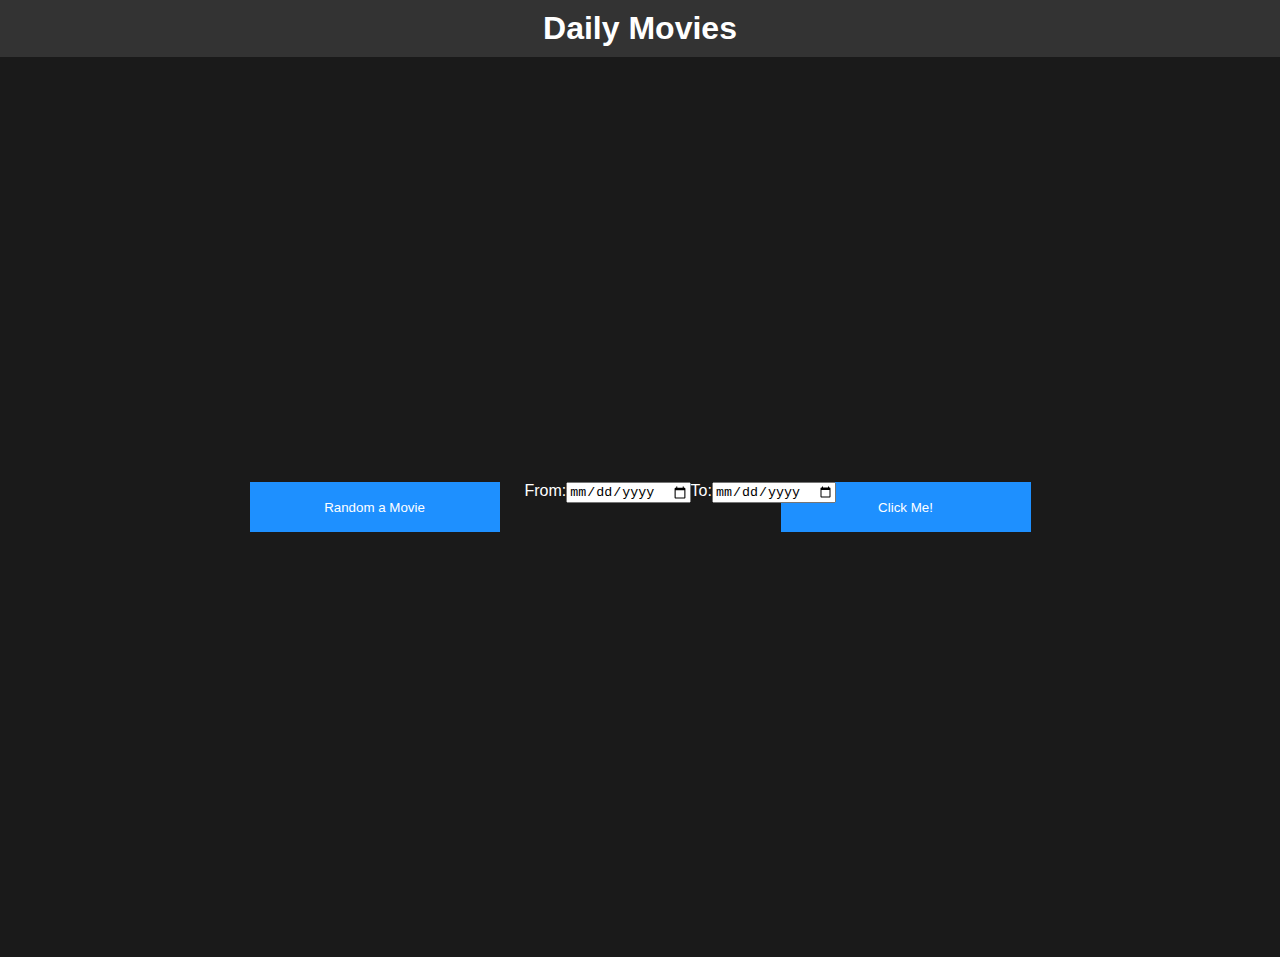
==== index.html @ 3637cae3 "create dailymovie" ====
<!DOCTYPE html>
<html lang="en">
<head>
    <meta charset="UTF-8">
    <meta name="viewport" content="width=device-width, initial-scale=1.0">
    <meta http-equiv="X-UA-Compatible" content="ie=edge">
    <title>Daily Movie</title>
    <link rel="stylesheet" href="project.css">
    <link href="https://fonts.googleapis.com/css?family=Roboto+Condensed&display=swap" rel="stylesheet">
    <style>
        body {
          margin: 0;
          font-family: 'Arial', sans-serif;
        }
    
        .nightmode {
          background-color: #1a1a1a;
          color: #ffffff;
        }
    
        header {
          display: flex;
          justify-content: space-between;
          align-items: center;
          padding: 10px 0;
          background-color: #333333;
        }
    
        .menu {
          display: flex;
          gap: 10px;
        }
    
        .icon {
          background: none;
          border: none;
          cursor: pointer;
          padding: 0;
          display: flex;
          align-items: center;
          color: #ffffff;
        }
    
        img {
          max-width: 100%;
          height: auto;
        }
    
        .alert-container {
          margin-top: 20px;
        }
    
        .overlay {
          position: fixed;
          top: 0;
          left: 0;
          width: 100%;
          height: 100%;
          background: rgba(0, 0, 0, 0.5);
          display: flex;
          align-items: center;
          justify-content: center;
        }
    
        .modal {
          background: #fff;
          padding: 20px;
          border-radius: 5px;
          position: relative;
        }
    
        .close-modal-button {
          position: absolute;
          top: 10px;
          right: 10px;
          cursor: pointer;
        }
    
        /* Dark Mode Switch Styles */
        #dark-mode-theme {
          display: flex;
          align-items: center;
        }
    
        #dark-mode-toggle {
          margin-left: 10px;
        }

        .date-pickers {
          display: flex;
        }
      </style>
</head>
<body class="nightmode">
    <div id="game">
      <header>
        <div class="menu">
          <button id="help-button" class="icon" aria-label="help" onclick="toggleModal('help-modal')">
            <ion-icon name="help-circle-outline"></ion-icon>
          </button>
        </div>
        <h1>Daily Movies</h1>
        <div class="menu">
          <button id="settings-button" class="icon" aria-label="settings" onclick="toggleModal('settings-modal')">
            <ion-icon name="settings-outline"></ion-icon>
          </button>
        </div>
      </header>
      <div class="alert-container" data-alert-container></div>
      <div id="help-modal" hidden class="modal">
        <div class="overlay">
          <div class="content">
            <header>
              <div></div>
              <div class="modal-title">ABOUT</div>
              <button class="icon close-modal-button" aria-label="close" onclick="toggleModal('help-modal')">
                X
              </button>
            </header>
            <section>
              <div class="instructions">
                <p>Find a  <strong>New Movie</strong> everyday.</p>
                <p>Explore the daily movie's poster, rating, and a brief description, creating an engaging and informative experience for movie enthusiasts</p>
                
                <p><strong>A new Movie will be available each day!</strong></p>
              </div>
            </section>
          </div>
        </div>
      </div>
      <div id="settings-modal" hidden class="modal">
        <div class="overlay">
          <div class="content">
            <header>
              <div></div>
              <div class="modal-title">SETTINGS</div>
              <button class="icon close-modal-button" aria-label="close" onclick="toggleModal('settings-modal')">
                X
              </button>
            </header>
            <section>
              <div class="setting" id="dark-mode-theme">
                <div class="text">
                  <div class="title">Dark Mode</div>
                  <div class="description">Enable dark mode for a comfortable experience.</div>
                </div>
                <div class="control" id="dark-mode-toggle">
                  <label for="dark-mode-switch">Dark Mode:</label>
                  <input type="checkbox" id="dark-mode-switch" onclick="toggleDarkMode()">
                </div>
              </div>
              <div class="setting">
                <div class="text">
                  <div class="title">Support Creator</div>
                </div>
                <div class="control">
                  <a class="social" href="#" target="_blank"><ion-icon name="logo-twitter"></ion-icon></a>
                  <a class="social" href="#" target="_blank"><ion-icon name="logo-instagram"></ion-icon></a>
                  <a class="social" href="#" target="_blank"><ion-icon name="logo-github"></ion-icon></a>
                </div>
              </div>
              <div class="setting">
                <div class="text">
                  <div class="title"> Share </div>
                </div>
                <div class="control">
                  <a href="#">Link</a>
                </div>
              </div>
            </section>
          </div>
        </div>
      </div>
    </div>
  
    <script>
      function toggleModal(modalId) {
        var modal = document.getElementById(modalId);
        modal.hidden = !modal.hidden;
      }
  
      function toggleDarkMode() {
        var body = document.body;
        body.classList.toggle("nightmode");
      }
    </script>
    <script type="module" src="https://unpkg.com/ionicons@7.1.0/dist/ionicons/ionicons.esm.js"></script>
    <script nomodule src="https://unpkg.com/ionicons@7.1.0/dist/ionicons/ionicons.js"></script>
    <div id="main">
        <div id="backgroundMyVideo">
            
        </div>
       

        <div class="div div-select" style="z-index: 99">
            <button class ="btn">Random a Movie</button>
        <div class="custom-select">
            <select id="select">
                <option value="">All genres</option>
            </select>
            <div class="date-pickers">
              <label>From:</label>
              <input id="earliest-date" type="date" />
              <label>To:</label>
              <input id="latest-date" type="date" />
            </div>        
            
        </div>  
        <br>
    <a href="365.html" target="_blank">
            <button class="btn2">Click Me!</button>
        </a>
        </div>
    </div>
    <div id="loading_page">
        <img src="loading.gif" alt=""></img>
    </div>
    <div id="movie_randomed_page">
        <div class="nav-bar">
            <button class="nav-bar__btn" id="randomAgainButton">Random </button>
            <button class="nav-bar__btn" id="homepageButton">Homepage</button>
        </div>
        <div class="header"></div>
        <div id="background-image">
            <div id="custom_bg">

            </div>
        </div>
        <div class="wrapper">
            <div id="poster">
                <img id="poster_image" src="" alt="">
            </div>
            <div id="content">
                <div id="title">
                    <h1 id="titleContent">This is Title</h1>
                    <div id="list-genres"></div>
                </div>
                <div id="overview">
                    <h3>Overview</h3>
                    <p id="content-overview">
                        Lorem ipsum dolor sit, amet consectetur adipisicing elit. Quasi, magnam, ex veritatis ea nulla odio libero voluptate atque ipsum nisi unde a fugit asperiores provident! Dolorum voluptate deserunt vel facilis.
                    </p>
                </div>
                <div id="popularityDisplay">
                    <span id="popularitySpan1">Popularity: </span><span id="popularitySpan2"> 9.572</span>
                </div>
                <div id="runtimeDisplay">
                    <span id="runtimeDisplaySpan">Run time: </span><span id="runtimeDisplaySpan2"> 9.572</span>
                </div>
                <div id="releaseDateDisplay">
                    <span id="releaseDateDisplaySpan">Release date: </span> <span id="releaseDateDisplaySpan2">27/9/1010</span>
                </div>
                
                <div id="ytbTrailer">

                </div>
            </div>
        </div>
        <div class="footer">

        </div>
    </div>
    <script src="project.js"></script>  
</html>
---- project.css ----
* {
    box-sizing: border-box;
}

body {
    padding: 0;
    margin: 0;
    font-family: 'Roboto', sans-serif;
    position: relative;
}

h1,h2,h3,h4,h5,h6 {
    margin: 0;
}

p {
    margin: 0;
}

#main {
    width: 100%; 
    height: 100VH;
    display: flex;
    flex-flow: row;
    justify-content: center;
    align-items: center;    
}

#myVideo {
    position: fixed;
    right: 0;
    bottom: 0;
    min-width: 100%; 
    min-height: 100%;
    z-index: 1;
  }

  ion-icon {
    font-size: 25px;
    color: grey;
    padding-right: 30px;
  }
  ion-icon:hover {
    color: black;
  }
  
  
  
  
  .alert-container {
      position: fixed;
      top: 10vh;
      left: 50vw;
      transform: translateX(-50%);
      z-index: 1;
      display: flex;
      flex-direction: column;
      align-items: center;
      width: calc(2/3 * 100vw); /* Set the width to cover 2/3 of the screen */
  }
  
  .overlay .content {
      margin: 0 auto;
      border-radius: 8px;
      border: 1px solid var(--color-tone-6);
      background-color: var(--modal-content-bg);
      color: var(--color-tone-1);
      box-shadow: 0 4px 23px 0 rgba(0, 0, 0, 0.0);
      width: calc(2/3 * 100vw); /* Set the width to cover 2/3 of the screen */
      max-height: 90%;
      overflow-y: auto;
      padding: 16px;
      box-sizing: border-box;
      animation: SlideIn 200ms;
  }
  
  
  .alert {
    pointer-events: none;
    background-color: hsl(204, 7%, 85%);
    padding: .75em;
    border-radius: .25em;
    opacity: 1;
    transition: opacity 500ms ease-in-out;
    margin-bottom: .5em;
  }
  
  .alert:last-child {
    margin-bottom: 0;
  }
  
  .alert.hide {
    opacity: 0;
  }
  
  
  
.btn {
    transition: all 0.5s;
    width: 250px;
    height: 50px;
    background-color: dodgerblue;
    color: white;
    border: none;
    outline: none;
}

.btn:hover {
    cursor: pointer;
    transform: scale(1.1)
}
.btn2 {
    transition: all 0.5s;
    width: 250px;
    height: 50px;
    background-color: dodgerblue;
    color: white;
    border: none;
    outline: none;
}

.btn2:hover {
    cursor: pointer;
    transform: scale(1.1)
}
.nav-bar {
    top: 14px;
    position: fixed;
    width: 100%;
    height: 70px;
    background: transparent;
    display: flex;
    justify-content: flex-start;
    padding: 10px
}



.nav-bar__btn {
    /* width: 100px; */
    height: 100%;
    background-color: tomato;
    border-radius: 100px;
    color: white;
    border: none;
    outline: none;
    padding-left: 16px;
    padding-right: 16px;
    margin-right: 12px;
    box-shadow: 0px 2px 4px #ccc;
}


.nav-bar__btn:hover {
    cursor: pointer;
    transform: scale(1.1)
}

#loading_page {
    z-index: 999;
    background: rgba(0,0,0,0.5);
    display: flex;
    justify-content: center;
    align-items: center;
    width: 100%;
    top: 50%;
    position: absolute;
    left: 50%;
    transform: translate(-50%, -50%);
    height: 100vh;
}

/* movie_random_page */
#movie_randomed_page {
    position: relative;
    overflow: hidden;
}


#background-image {
    top: 0;
    position: absolute;
    width: 100vw;
    height: 100%;
    z-index: -1;
    background-repeat: no-repeat;
    background-size: cover;
    background-blend-mode: saturation;
    filter: blur(3px);
    -webkit-filter: blur(3px);
}

#custom_bg {
    position: absolute;
    width: 100vw;
    height: 100%;
    background-image: radial-gradient(circle at 20% 50%, rgba(12.94%, 14.90%, 22.75%, 0.98) 0%, rgba(20.39%, 22.35%, 29.02%, 0.88) 100%);
}

.wrapper {
    display: flex; 
    height: auto;
}

#poster {
    width: 100%;
    flex: 1;
    display: flex;
    padding: 24px;
}

#content {
    width: 70%;
    height: 100%;
    padding: 20px;
}

#title {
    font-size: 36px;
    line-height: 1.25;
    color: white;
    margin-bottom: 30px;
}
#list-genres {
    display: flex;
    flex-wrap: wrap;
}

.each-genres {
    cursor: pointer;
    margin-right: 10px;
    margin-top: 10px;
    background: #797979;
    color: white;
    border: 1px solid #000;
    width: 76px;
    font-size: 15px;
    display: flex;
    justify-content: center;
    align-items: center;
    text-align: center;
    padding: 8px;
}

#overview {
    margin-bottom: 30px;
}

#overview h3 {
    color: white;
    margin-bottom: 12px;
}

#overview p {
    color: white;
    font-size: 16px;
}

#popularityDisplay span {
    color: white;
}

#popularitySpan1 {
    font-weight: 400;
}

#runtimeDisplay span {
    color: white;
}

#runtimeDisplaySpan {
    font-weight: 400;
}
#releaseDateDisplaySpan {
    font-weight: 400;
}
#releaseDateDisplay span {
    color: white;
}
#ytbTrailer {
    height: 500px;
    margin-top: 50px;
}

#logo {
    display: flex;
    margin-top: 20px;
}

#logo img {
    width: 60px;
    height: 60px;
    object-fit: cover;
    margin-right: 30px;
    border-radius: 50%;
    transition: cubic-bezier(0.445, 0.05, 0.55, 0.95) .2s;
}

#logo img:hover {
    transform: scale(1.5)
}

#randomAgainButton {
    background-color: dodgerblue;
    border-radius: 0px;
    box-shadow: 0 0 0 #ccc;
    /* border-radius: 100px; */
    transition: cubic-bezier(0.445, 0.05, 0.55, 0.95) .3s;
}

#randomAgainButton:hover {
    transform: none;
    background-color: darksalmon;
}

#randomAgainButton:hover::before {
    background-color: darksalmon;
}

#randomAgainButton::before {
    content: "";
    clip-path: polygon(100% 0%, 0% 0%, 100% 100%);
    width: 13.9px;
    height: 30px;
    background-color: dodgerblue;
    position: absolute;
    bottom: -20px;
    left: 10.2px;
    transition: cubic-bezier(0.445, 0.05, 0.55, 0.95) .3s;
}


.custom-select {
    position: relative;
    font-family: Arial;
    width: 20%;
    max-width: 300px;
    margin-left: 25px;
  }
  
  .custom-select select {
    display: none; 
  }
  
  .select-selected {
    font-size: 14px;
    height: 100%;
    display: flex;
    align-items: center;
    background-color: DodgerBlue;
  }
  
  
  .select-selected:after {
    position: absolute;
    content: "";
    top: 50%;
    right: 10px;
    width: 0;
    height: 0;
    border: 6px solid transparent;
    border-color: #fff transparent transparent transparent;
  }
  
  
  .select-selected.select-arrow-active:after {
    border-color: transparent transparent #fff transparent;
    top: 7px;
  }
  
  
  .select-items div,.select-selected {
    color: #ffffff;
    padding: 8px 16px;
    border: 1px solid transparent;
    border-color: transparent transparent rgba(0, 0, 0, 0.1) transparent;
    cursor: pointer;
    user-select: none;
  }
  
  
  .select-items {
    position: absolute;
    background-color: DodgerBlue;
    top: 100%;
    left: 0;
    right: 0;
    z-index: 99;
  }
  
  
  .select-hide {
    display: none;
  }
  
  .select-items div:hover, .same-as-selected {
    background-color: rgba(0, 0, 0, 0.1);
  }

  .div-select {
      width: 100%;
      display: flex;
      justify-content: center;
  }
  #help-modal .instructions {
    font-size: 14px;
    color: var(--color-tone-1);
  }
  #help-modal .examples {
    border-bottom: 1px solid var(--color-tone-4);
    border-top: 1px solid var(--color-tone-4);
  }
  #help-modal .example {
    margin-top: 24px;
    margin-bottom: 24px;
  }
  #help-modal .example-grid {
    display: grid;
    justify-content: center;
    align-content: center;
    flex-grow: 1;
    grid-template-columns: repeat(5, 4em);
    grid-template-rows: repeat(1, 4em);
    gap: .25em;
    margin-bottom: 1em;
  }
  #help-modal section {
    padding: 16px;
    padding-top: 0px;
  }
  
  #settings-modal .setting {
    display: flex;
    justify-content: space-between;
    align-items: center;
    border-bottom: 1px solid var(--color-tone-4);
    padding: 16px 0;
  }
  @media only screen and (min-device-width: 320px) and (max-device-width: 480px) {
    .setting {
      padding: 16px;
    }
  }
  #settings-modal .setting:last-child {
    border-bottom: none;
  }
  
  #settings-modal a {
    color: var(--color-tone-2);
  }
  #settings-modal a:visited {
    color: var(--color-tone-2);
  }
  
  #settings-modal .title {
    font-size: 18px;
  }
  #settings-modal .text {
    padding-right: 8px;
  }
  #settings-modal .description {
    font-size: 12px;
    color: var(--color-tone-2);
  }
  
  #settings-modal .container {
    display: flex;
    justify-content: space-between;
    pointer-events: none;
  }
  #settings-modal .switch {
    height: 20px;
    width: 32px;
    vertical-align: center;
    background: var(--color-tone-3);
    border-radius: 999px;
    display: block;
    position: relative;
    pointer-events: none;
  }
  #settings-modal .control[checked] .switch {
    background: var(--color-correct);
  }
  #settings-modal .knob {
    display: block;
    position: absolute;
    left: 2px;
    top: 2px;
    height: calc(100% - 4px);
    width: 50%;
    border-radius: 8px;
    background: var(--white);
    transform: translateX(0);
    transition: transform 0.3s;
    pointer-events: none;
  }
  #settings-modal .control[checked] .knob {
    transform: translateX(calc(100% - 4px));
  }
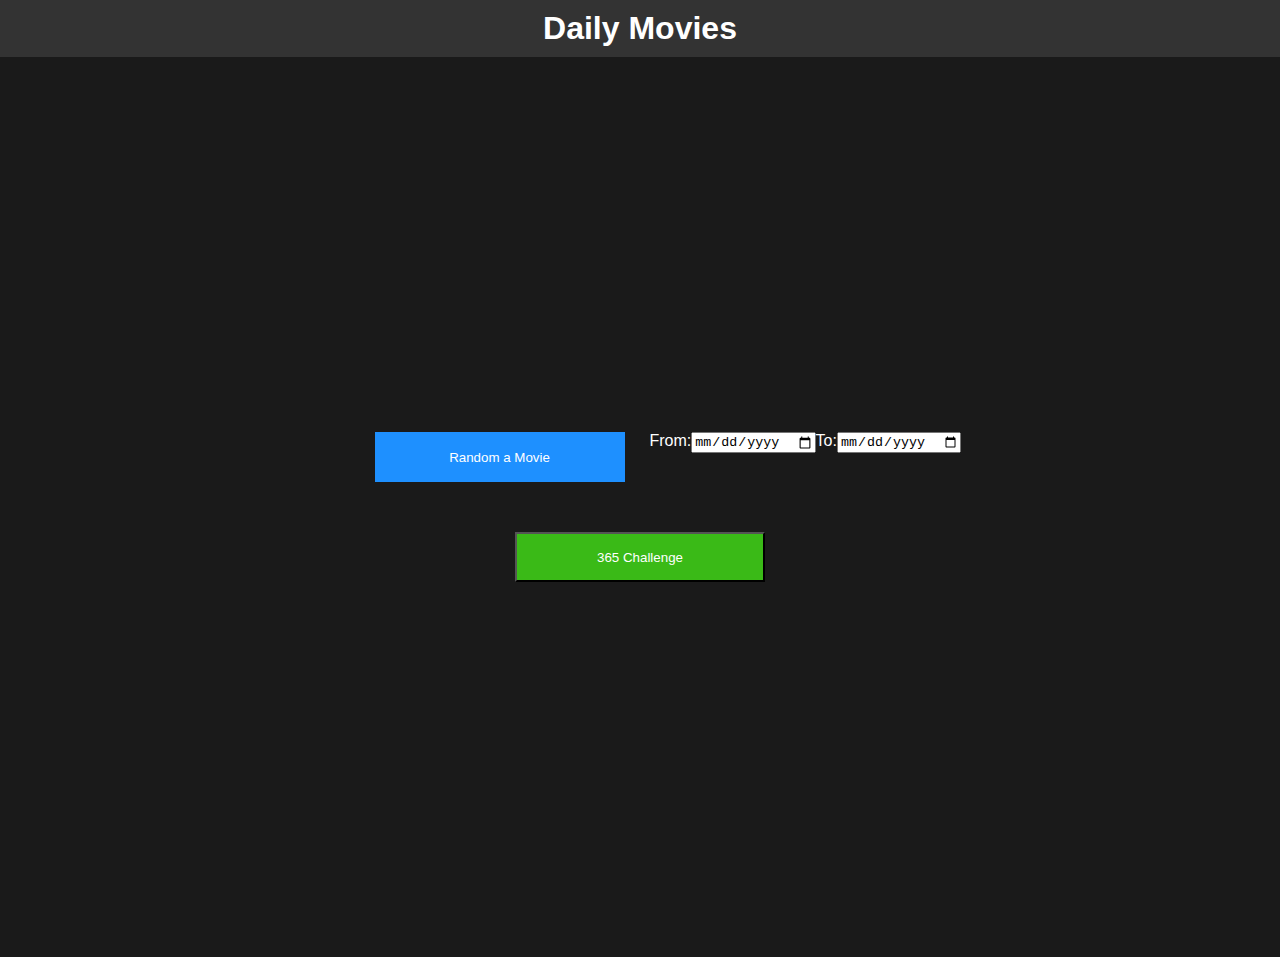
==== commit 4bac486d: "rebuilt" ====
--- a/index.html
+++ b/index.html
@@ -1,267 +1,273 @@
 <!DOCTYPE html>
 <html lang="en">
+
 <head>
-    <meta charset="UTF-8">
-    <meta name="viewport" content="width=device-width, initial-scale=1.0">
-    <meta http-equiv="X-UA-Compatible" content="ie=edge">
-    <title>Daily Movie</title>
-    <link rel="stylesheet" href="project.css">
-    <link href="https://fonts.googleapis.com/css?family=Roboto+Condensed&display=swap" rel="stylesheet">
-    <style>
-        body {
-          margin: 0;
-          font-family: 'Arial', sans-serif;
-        }
-    
-        .nightmode {
-          background-color: #1a1a1a;
-          color: #ffffff;
-        }
-    
-        header {
-          display: flex;
-          justify-content: space-between;
-          align-items: center;
-          padding: 10px 0;
-          background-color: #333333;
-        }
-    
-        .menu {
-          display: flex;
-          gap: 10px;
-        }
-    
-        .icon {
-          background: none;
-          border: none;
-          cursor: pointer;
-          padding: 0;
-          display: flex;
-          align-items: center;
-          color: #ffffff;
-        }
-    
-        img {
-          max-width: 100%;
-          height: auto;
-        }
-    
-        .alert-container {
-          margin-top: 20px;
-        }
-    
-        .overlay {
-          position: fixed;
-          top: 0;
-          left: 0;
-          width: 100%;
-          height: 100%;
-          background: rgba(0, 0, 0, 0.5);
-          display: flex;
-          align-items: center;
-          justify-content: center;
-        }
-    
-        .modal {
-          background: #fff;
-          padding: 20px;
-          border-radius: 5px;
-          position: relative;
-        }
-    
-        .close-modal-button {
-          position: absolute;
-          top: 10px;
-          right: 10px;
-          cursor: pointer;
-        }
-    
-        /* Dark Mode Switch Styles */
-        #dark-mode-theme {
-          display: flex;
-          align-items: center;
-        }
-    
-        #dark-mode-toggle {
-          margin-left: 10px;
-        }
-
-        .date-pickers {
-          display: flex;
-        }
-      </style>
+  <meta charset="UTF-8">
+  <meta name="viewport" content="width=device-width, initial-scale=1.0">
+  <meta http-equiv="X-UA-Compatible" content="ie=edge">
+  <title>Daily Movie</title>
+  <link rel="stylesheet" href="project.css">
+  <link href="https://fonts.googleapis.com/css?family=Roboto+Condensed&display=swap" rel="stylesheet">
+  <style>
+    body {
+      margin: 0;
+      font-family: 'Arial', sans-serif;
+    }
+
+    .nightmode {
+      background-color: #1a1a1a;
+      color: #ffffff;
+    }
+
+    header {
+      display: flex;
+      justify-content: space-between;
+      align-items: center;
+      padding: 10px 0;
+      background-color: #333333;
+    }
+
+    .menu {
+      display: flex;
+      gap: 10px;
+    }
+
+    .icon {
+      background: none;
+      border: none;
+      cursor: pointer;
+      padding: 0;
+      display: flex;
+      align-items: center;
+      color: #ffffff;
+    }
+
+    img {
+      max-width: 100%;
+      height: auto;
+    }
+
+    .alert-container {
+      margin-top: 20px;
+    }
+
+    .overlay {
+      position: fixed;
+      top: 0;
+      left: 0;
+      width: 100%;
+      height: 100%;
+      background: rgba(0, 0, 0, 0.5);
+      display: flex;
+      align-items: center;
+      justify-content: center;
+    }
+
+    .modal {
+      background: #fff;
+      padding: 20px;
+      border-radius: 5px;
+      position: relative;
+    }
+
+    .close-modal-button {
+      position: absolute;
+      top: 10px;
+      right: 10px;
+      cursor: pointer;
+    }
+
+    /* Dark Mode Switch Styles */
+    #dark-mode-theme {
+      display: flex;
+      align-items: center;
+    }
+
+    #dark-mode-toggle {
+      margin-left: 10px;
+    }
+
+    .date-pickers {
+      display: flex;
+    }
+  </style>
 </head>
+
 <body class="nightmode">
-    <div id="game">
-      <header>
-        <div class="menu">
-          <button id="help-button" class="icon" aria-label="help" onclick="toggleModal('help-modal')">
-            <ion-icon name="help-circle-outline"></ion-icon>
-          </button>
-        </div>
-        <h1>Daily Movies</h1>
-        <div class="menu">
-          <button id="settings-button" class="icon" aria-label="settings" onclick="toggleModal('settings-modal')">
-            <ion-icon name="settings-outline"></ion-icon>
-          </button>
-        </div>
-      </header>
-      <div class="alert-container" data-alert-container></div>
-      <div id="help-modal" hidden class="modal">
-        <div class="overlay">
-          <div class="content">
-            <header>
-              <div></div>
-              <div class="modal-title">ABOUT</div>
-              <button class="icon close-modal-button" aria-label="close" onclick="toggleModal('help-modal')">
-                X
-              </button>
-            </header>
-            <section>
-              <div class="instructions">
-                <p>Find a  <strong>New Movie</strong> everyday.</p>
-                <p>Explore the daily movie's poster, rating, and a brief description, creating an engaging and informative experience for movie enthusiasts</p>
-                
-                <p><strong>A new Movie will be available each day!</strong></p>
-              </div>
-            </section>
+  <div id="game">
+    <header>
+      <div class="menu">
+        <button id="help-button" class="icon" aria-label="help" onclick="toggleModal('help-modal')">
+          <ion-icon name="help-circle-outline"></ion-icon>
+        </button>
+      </div>
+      <h1>Daily Movies</h1>
+      <div class="menu">
+        <button id="settings-button" class="icon" aria-label="settings" onclick="toggleModal('settings-modal')">
+          <ion-icon name="settings-outline"></ion-icon>
+        </button>
+      </div>
+    </header>
+    <div class="alert-container" data-alert-container></div>
+    <div id="help-modal" hidden class="modal">
+      <div class="overlay">
+        <div class="content">
+          <header>
+            <div></div>
+            <div class="modal-title">ABOUT</div>
+            <button class="icon close-modal-button" aria-label="close" onclick="toggleModal('help-modal')">
+              X
+            </button>
+          </header>
+          <section>
+            <div class="instructions">
+              <p>Find a <strong>New Movie</strong> everyday.</p>
+              <p>Explore the daily movie's poster, rating, and a brief description, creating an engaging and informative
+                experience for movie enthusiasts</p>
+
+              <p><strong>A new Movie will be available each day!</strong></p>
+            </div>
+          </section>
+        </div>
+      </div>
+    </div>
+    <div id="settings-modal" hidden class="modal">
+      <div class="overlay">
+        <div class="content">
+          <header>
+            <div></div>
+            <div class="modal-title">SETTINGS</div>
+            <button class="icon close-modal-button" aria-label="close" onclick="toggleModal('settings-modal')">
+              X
+            </button>
+          </header>
+          <section>
+            <div class="setting" id="dark-mode-theme">
+              <div class="text">
+                <div class="title">Dark Mode</div>
+                <div class="description">Enable dark mode for a comfortable experience.</div>
+              </div>
+              <div class="control" id="dark-mode-toggle">
+                <label for="dark-mode-switch">Dark Mode:</label>
+                <input type="checkbox" id="dark-mode-switch" onclick="toggleDarkMode()">
+              </div>
+            </div>
+            <div class="setting">
+              <div class="text">
+                <div class="title">Support Creator</div>
+              </div>
+              <div class="control">
+                <a class="social" href="#" target="_blank"><ion-icon name="logo-twitter"></ion-icon></a>
+                <a class="social" href="#" target="_blank"><ion-icon name="logo-instagram"></ion-icon></a>
+                <a class="social" href="#" target="_blank"><ion-icon name="logo-github"></ion-icon></a>
+              </div>
+            </div>
+            <div class="setting">
+              <div class="text">
+                <div class="title"> Share </div>
+              </div>
+              <div class="control">
+                <a href="#">Link</a>
+              </div>
+            </div>
+          </section>
+        </div>
+      </div>
+    </div>
+  </div>
+
+  <script>
+    function toggleModal(modalId) {
+      var modal = document.getElementById(modalId);
+      modal.hidden = !modal.hidden;
+    }
+
+    function toggleDarkMode() {
+      var body = document.body;
+      body.classList.toggle("nightmode");
+    }
+  </script>
+  <script type="module" src="https://unpkg.com/ionicons@7.1.0/dist/ionicons/ionicons.esm.js"></script>
+  <script nomodule src="https://unpkg.com/ionicons@7.1.0/dist/ionicons/ionicons.js"></script>
+  <div id="main">
+    <div id="backgroundMyVideo">
+
+    </div>
+    <div class="div-content">
+      <div class="div div-select" style="z-index: 99">
+        <button class="btn">Random a Movie</button>
+        <div class="custom-select">
+          <select id="select">
+            <option value="">All genres</option>
+          </select>
+          <div class="date-pickers">
+            <label>From:</label>
+            <input id="earliest-date" type="date" />
+            <label>To:</label>
+            <input id="latest-date" type="date" />
           </div>
         </div>
       </div>
-      <div id="settings-modal" hidden class="modal">
-        <div class="overlay">
-          <div class="content">
-            <header>
-              <div></div>
-              <div class="modal-title">SETTINGS</div>
-              <button class="icon close-modal-button" aria-label="close" onclick="toggleModal('settings-modal')">
-                X
-              </button>
-            </header>
-            <section>
-              <div class="setting" id="dark-mode-theme">
-                <div class="text">
-                  <div class="title">Dark Mode</div>
-                  <div class="description">Enable dark mode for a comfortable experience.</div>
-                </div>
-                <div class="control" id="dark-mode-toggle">
-                  <label for="dark-mode-switch">Dark Mode:</label>
-                  <input type="checkbox" id="dark-mode-switch" onclick="toggleDarkMode()">
-                </div>
-              </div>
-              <div class="setting">
-                <div class="text">
-                  <div class="title">Support Creator</div>
-                </div>
-                <div class="control">
-                  <a class="social" href="#" target="_blank"><ion-icon name="logo-twitter"></ion-icon></a>
-                  <a class="social" href="#" target="_blank"><ion-icon name="logo-instagram"></ion-icon></a>
-                  <a class="social" href="#" target="_blank"><ion-icon name="logo-github"></ion-icon></a>
-                </div>
-              </div>
-              <div class="setting">
-                <div class="text">
-                  <div class="title"> Share </div>
-                </div>
-                <div class="control">
-                  <a href="#">Link</a>
-                </div>
-              </div>
-            </section>
-          </div>
-        </div>
-      </div>
-    </div>
-  
-    <script>
-      function toggleModal(modalId) {
-        var modal = document.getElementById(modalId);
-        modal.hidden = !modal.hidden;
-      }
-  
-      function toggleDarkMode() {
-        var body = document.body;
-        body.classList.toggle("nightmode");
-      }
-    </script>
-    <script type="module" src="https://unpkg.com/ionicons@7.1.0/dist/ionicons/ionicons.esm.js"></script>
-    <script nomodule src="https://unpkg.com/ionicons@7.1.0/dist/ionicons/ionicons.js"></script>
-    <div id="main">
-        <div id="backgroundMyVideo">
-            
-        </div>
-       
-
-        <div class="div div-select" style="z-index: 99">
-            <button class ="btn">Random a Movie</button>
-        <div class="custom-select">
-            <select id="select">
-                <option value="">All genres</option>
-            </select>
-            <div class="date-pickers">
-              <label>From:</label>
-              <input id="earliest-date" type="date" />
-              <label>To:</label>
-              <input id="latest-date" type="date" />
-            </div>        
-            
-        </div>  
-        <br>
-    <a href="365.html" target="_blank">
-            <button class="btn2">Click Me!</button>
+      
+      <div class="div">
+        <a href="365.html" target="_blank">
+          <button class="btn2">365 Challenge</button>
         </a>
-        </div>
-    </div>
-    <div id="loading_page">
-        <img src="loading.gif" alt=""></img>
-    </div>
-    <div id="movie_randomed_page">
-        <div class="nav-bar">
-            <button class="nav-bar__btn" id="randomAgainButton">Random </button>
-            <button class="nav-bar__btn" id="homepageButton">Homepage</button>
-        </div>
-        <div class="header"></div>
-        <div id="background-image">
-            <div id="custom_bg">
-
-            </div>
-        </div>
-        <div class="wrapper">
-            <div id="poster">
-                <img id="poster_image" src="" alt="">
-            </div>
-            <div id="content">
-                <div id="title">
-                    <h1 id="titleContent">This is Title</h1>
-                    <div id="list-genres"></div>
-                </div>
-                <div id="overview">
-                    <h3>Overview</h3>
-                    <p id="content-overview">
-                        Lorem ipsum dolor sit, amet consectetur adipisicing elit. Quasi, magnam, ex veritatis ea nulla odio libero voluptate atque ipsum nisi unde a fugit asperiores provident! Dolorum voluptate deserunt vel facilis.
-                    </p>
-                </div>
-                <div id="popularityDisplay">
-                    <span id="popularitySpan1">Popularity: </span><span id="popularitySpan2"> 9.572</span>
-                </div>
-                <div id="runtimeDisplay">
-                    <span id="runtimeDisplaySpan">Run time: </span><span id="runtimeDisplaySpan2"> 9.572</span>
-                </div>
-                <div id="releaseDateDisplay">
-                    <span id="releaseDateDisplaySpan">Release date: </span> <span id="releaseDateDisplaySpan2">27/9/1010</span>
-                </div>
-                
-                <div id="ytbTrailer">
-
-                </div>
-            </div>
-        </div>
-        <div class="footer">
-
-        </div>
-    </div>
-    <script src="project.js"></script>  
-</html>
-
-    
-                   +      </div>
+    </div>
+  </div>
+
+  </div>
+  </div>
+
+  <div id="loading_page">
+    <img src="loading.gif" alt=""></img>
+  </div>
+  <div id="movie_randomed_page">
+    <div class="nav-bar">
+      <button class="nav-bar__btn" id="homepageButton">Homepage</button>
+    </div>
+    <div class="header"></div>
+    <div id="background-image">
+      <div id="custom_bg">
+
+      </div>
+    </div>
+    <div class="wrapper">
+      <div id="poster">
+        <img id="poster_image" src="" alt="">
+      </div>
+      <div id="content">
+        <div id="title">
+          <h1 id="titleContent">This is Title</h1>
+          <div id="list-genres"></div>
+        </div>
+        <div id="overview">
+          <h3>Overview</h3>
+          <p id="content-overview">
+            Lorem ipsum dolor sit, amet consectetur adipisicing elit. Quasi, magnam, ex veritatis ea nulla odio libero
+            voluptate atque ipsum nisi unde a fugit asperiores provident! Dolorum voluptate deserunt vel facilis.
+          </p>
+        </div>
+        <div id="popularityDisplay">
+          <span id="popularitySpan1">Popularity: </span><span id="popularitySpan2"> 9.572</span>
+        </div>
+        <div id="runtimeDisplay">
+          <span id="runtimeDisplaySpan">Run time: </span><span id="runtimeDisplaySpan2"> 9.572</span>
+        </div>
+        <div id="releaseDateDisplay">
+          <span id="releaseDateDisplaySpan">Release date: </span> <span id="releaseDateDisplaySpan2">27/9/1010</span>
+        </div>
+
+        <div id="ytbTrailer">
+
+        </div>
+      </div>
+    </div>
+    <div class="footer">
+
+    </div>
+  </div>
+  <script src="project.js"></script>
+
+</html>--- a/project.css
+++ b/project.css
@@ -44,7 +44,12 @@
     color: black;
   }
   
-  
+  .div-content {
+    width: 100%;
+    display: grid;
+    gap: 50px;
+    text-align: center;
+  }
   
   
   .alert-container {
@@ -113,10 +118,8 @@
     transition: all 0.5s;
     width: 250px;
     height: 50px;
-    background-color: dodgerblue;
-    color: white;
-    border: none;
-    outline: none;
+    background-color: rgb(58, 186, 23);
+    color: white;
 }
 
 .btn2:hover {
@@ -229,7 +232,7 @@
 .each-genres {
     cursor: pointer;
     margin-right: 10px;
-    margin-top: 10px;
+    margin-top: 0px;
     background: #797979;
     color: white;
     border: 1px solid #000;
@@ -388,7 +391,9 @@
     z-index: 99;
   }
   
-  
+  .div {
+    display: block;
+  }
   .select-hide {
     display: none;
   }
